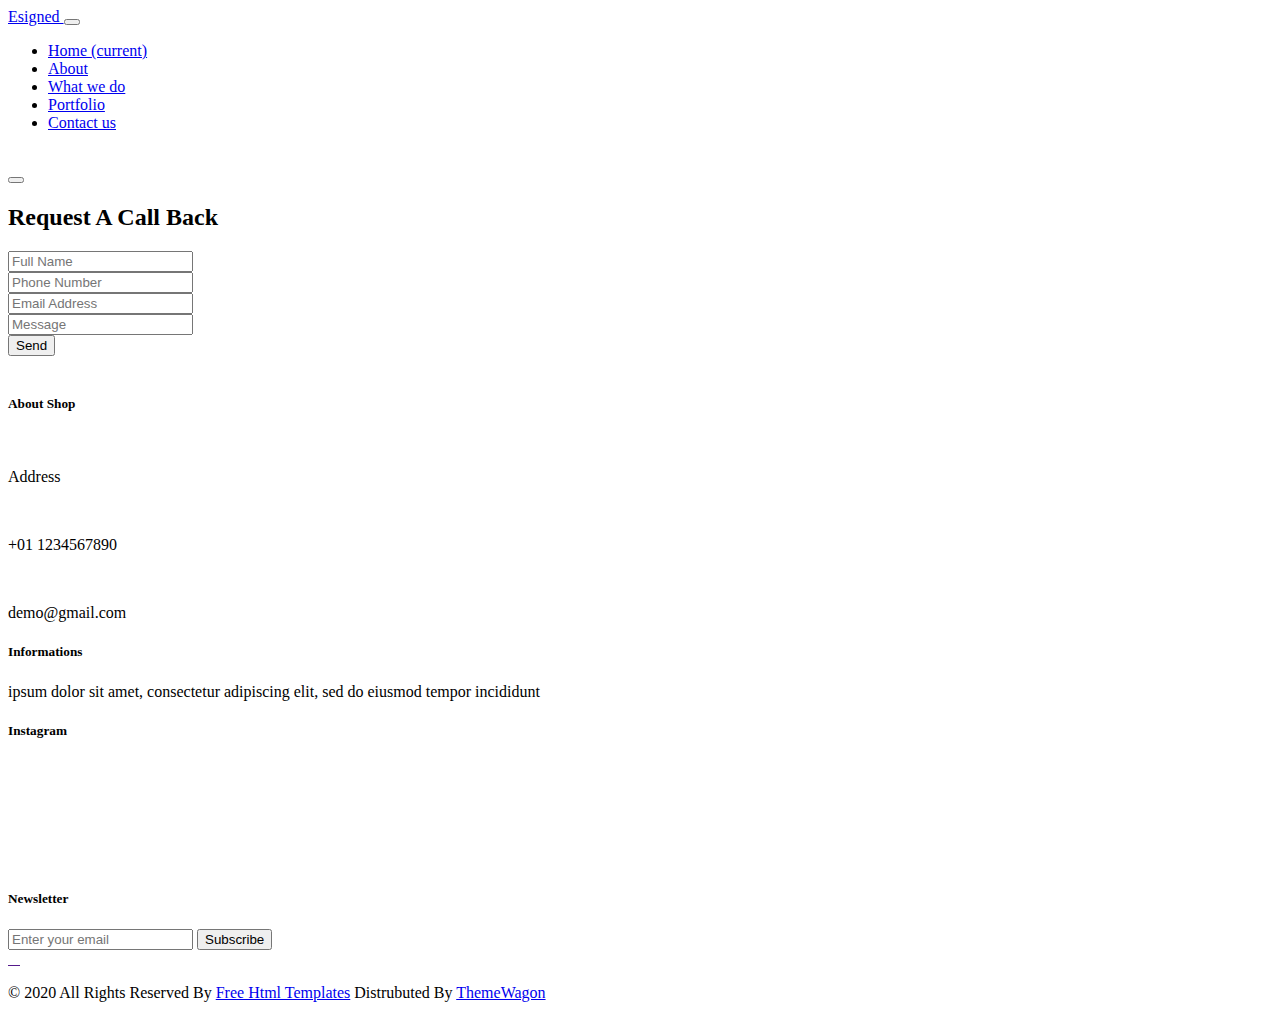
==== contact.html @ a3e78b09 "Add files via upload" ====
<!DOCTYPE html>
<html>

<head>
  <!-- Basic -->
  <meta charset="utf-8" />
  <meta http-equiv="X-UA-Compatible" content="IE=edge" />
  <!-- Mobile Metas -->
  <meta name="viewport" content="width=device-width, initial-scale=1, shrink-to-fit=no" />
  <!-- Site Metas -->
  <meta name="keywords" content="" />
  <meta name="description" content="" />
  <meta name="author" content="" />

  <title>Esigned</title>

  <!-- slider stylesheet -->
  <!-- slider stylesheet -->
  <link rel="stylesheet" type="text/css" href="https://cdnjs.cloudflare.com/ajax/libs/OwlCarousel2/2.3.4/assets/owl.carousel.min.css" />

  <!-- bootstrap core css -->
  <link rel="stylesheet" type="text/css" href="css/bootstrap.css" />

  <!-- fonts style -->
  <link href="https://fonts.googleapis.com/css?family=Open+Sans:400,700|Poppins:400,700&display=swap" rel="stylesheet">
  <!-- Custom styles for this template -->
  <link href="css/style.css" rel="stylesheet" />
  <!-- responsive style -->
  <link href="css/responsive.css" rel="stylesheet" />
</head>

<body class="sub_page">
  <div class="hero_area">
    <!-- header section strats -->
    <header class="header_section">
      <div class="container-fluid">
        <nav class="navbar navbar-expand-lg custom_nav-container pt-3">
          <a class="navbar-brand" href="index.html">
            <span>
              Esigned
            </span>
          </a>
          <button class="navbar-toggler" type="button" data-toggle="collapse" data-target="#navbarSupportedContent" aria-controls="navbarSupportedContent" aria-expanded="false" aria-label="Toggle navigation">
            <span class="navbar-toggler-icon"></span>
          </button>

          <div class="collapse navbar-collapse" id="navbarSupportedContent">
            <div class="d-flex ml-auto flex-column flex-lg-row align-items-center">
              <ul class="navbar-nav  ">
                <li class="nav-item active">
                  <a class="nav-link" href="index.html">Home <span class="sr-only">(current)</span></a>
                </li>
                <li class="nav-item">
                  <a class="nav-link" href="about.html"> About </a>
                </li>
                <li class="nav-item">
                  <a class="nav-link" href="do.html"> What we do </a>
                </li>
                <li class="nav-item">
                  <a class="nav-link" href="portfolio.html"> Portfolio </a>
                </li>
                <li class="nav-item">
                  <a class="nav-link" href="contact.html">Contact us</a>
                </li>
              </ul>
              <div class="user_option">
                <a href="">
                  <img src="images/user.png" alt="">
                </a>
                <form class="form-inline my-2 my-lg-0 ml-0 ml-lg-4 mb-3 mb-lg-0">
                  <button class="btn  my-2 my-sm-0 nav_search-btn" type="submit"></button>
                </form>
              </div>
            </div>
          </div>
        </nav>
      </div>
    </header>
    <!-- end header section -->
  </div>

  <!-- contact section -->

  <section class="contact_section layout_padding">
    <div class="container">

      <div class="heading_container">
        <h2>
          Request A Call Back
        </h2>
      </div>
      <div class="">
        <div class="">
          <div class="row">
            <div class="col-md-9 mx-auto">
              <div class="contact-form">
                <form action="">
                  <div>
                    <input type="text" placeholder="Full Name ">
                  </div>
                  <div>
                    <input type="text" placeholder="Phone Number">
                  </div>
                  <div>
                    <input type="email" placeholder="Email Address">
                  </div>
                  <div>
                    <input type="text" placeholder="Message" class="input_message">
                  </div>
                  <div class="d-flex justify-content-center">
                    <button type="submit" class="btn_on-hover">
                      Send
                    </button>
                  </div>
                </form>
              </div>
            </div>
          </div>
        </div>
      </div>
      <div class="map_img-box">
        <img src="images/map-img.png" alt="">
      </div>
    </div>
  </section>


  <!-- end contact section -->


  <!-- info section -->
  <section class="info_section ">
    <div class="container">
      <div class="row">
        <div class="col-md-3">
          <div class="info_contact">
            <h5>
              About Shop
            </h5>
            <div>
              <div class="img-box">
                <img src="images/location-white.png" width="18px" alt="">
              </div>
              <p>
                Address
              </p>
            </div>
            <div>
              <div class="img-box">
                <img src="images/telephone-white.png" width="12px" alt="">
              </div>
              <p>
                +01 1234567890
              </p>
            </div>
            <div>
              <div class="img-box">
                <img src="images/envelope-white.png" width="18px" alt="">
              </div>
              <p>
                demo@gmail.com
              </p>
            </div>
          </div>
        </div>
        <div class="col-md-3">
          <div class="info_info">
            <h5>
              Informations
            </h5>
            <p>
              ipsum dolor sit amet, consectetur adipiscing elit, sed do eiusmod tempor incididunt
            </p>
          </div>
        </div>

        <div class="col-md-3">
          <div class="info_insta">
            <h5>
              Instagram
            </h5>
            <div class="insta_container">
              <div>
                <a href="">
                  <div class="insta-box b-1">
                    <img src="images/insta.png" alt="">
                  </div>
                </a>
                <a href="">
                  <div class="insta-box b-2">
                    <img src="images/insta.png" alt="">
                  </div>
                </a>
              </div>

              <div>
                <a href="">
                  <div class="insta-box b-3">
                    <img src="images/insta.png" alt="">
                  </div>
                </a>
                <a href="">
                  <div class="insta-box b-4">
                    <img src="images/insta.png" alt="">
                  </div>
                </a>
              </div>
              <div>
                <a href="">
                  <div class="insta-box b-3">
                    <img src="images/insta.png" alt="">
                  </div>
                </a>
                <a href="">
                  <div class="insta-box b-4">
                    <img src="images/insta.png" alt="">
                  </div>
                </a>
              </div>
            </div>
          </div>
        </div>
        <div class="col-md-3">
          <div class="info_form ">
            <h5>
              Newsletter
            </h5>
            <form action="">
              <input type="email" placeholder="Enter your email">
              <button>
                Subscribe
              </button>
            </form>
            <div class="social_box">
              <a href="">
                <img src="images/fb.png" alt="">
              </a>
              <a href="">
                <img src="images/twitter.png" alt="">
              </a>
              <a href="">
                <img src="images/linkedin.png" alt="">
              </a>
              <a href="">
                <img src="images/youtube.png" alt="">
              </a>
            </div>
          </div>
        </div>
      </div>
    </div>
  </section>

  <!-- end info_section -->


  <!-- footer section -->
  <section class="container-fluid footer_section">
    <p>
      &copy; 2020 All Rights Reserved By
      <a href="https://html.design/">Free Html Templates</a>
      Distrubuted By <a href="https://themewagon.com">ThemeWagon</a>
    </p>
  </section>
  <!-- footer section -->

  <script type="text/javascript" src="js/jquery-3.4.1.min.js"></script>
  <script type="text/javascript" src="js/bootstrap.js"></script>
  <script type="text/javascript" src="https://cdnjs.cloudflare.com/ajax/libs/OwlCarousel2/2.3.4/owl.carousel.min.js">
  </script>
  <!-- owl carousel script 
    -->
  <script type="text/javascript">
    $(".owl-carousel").owlCarousel({
      loop: true,
      margin: 0,
      navText: [],
      center: true,
      autoplay: true,
      autoplayHoverPause: true,
      responsive: {
        0: {
          items: 1
        },
        1000: {
          items: 3
        }
      }
    });
  </script>
  <!-- end owl carousel script -->

</body>

</html>
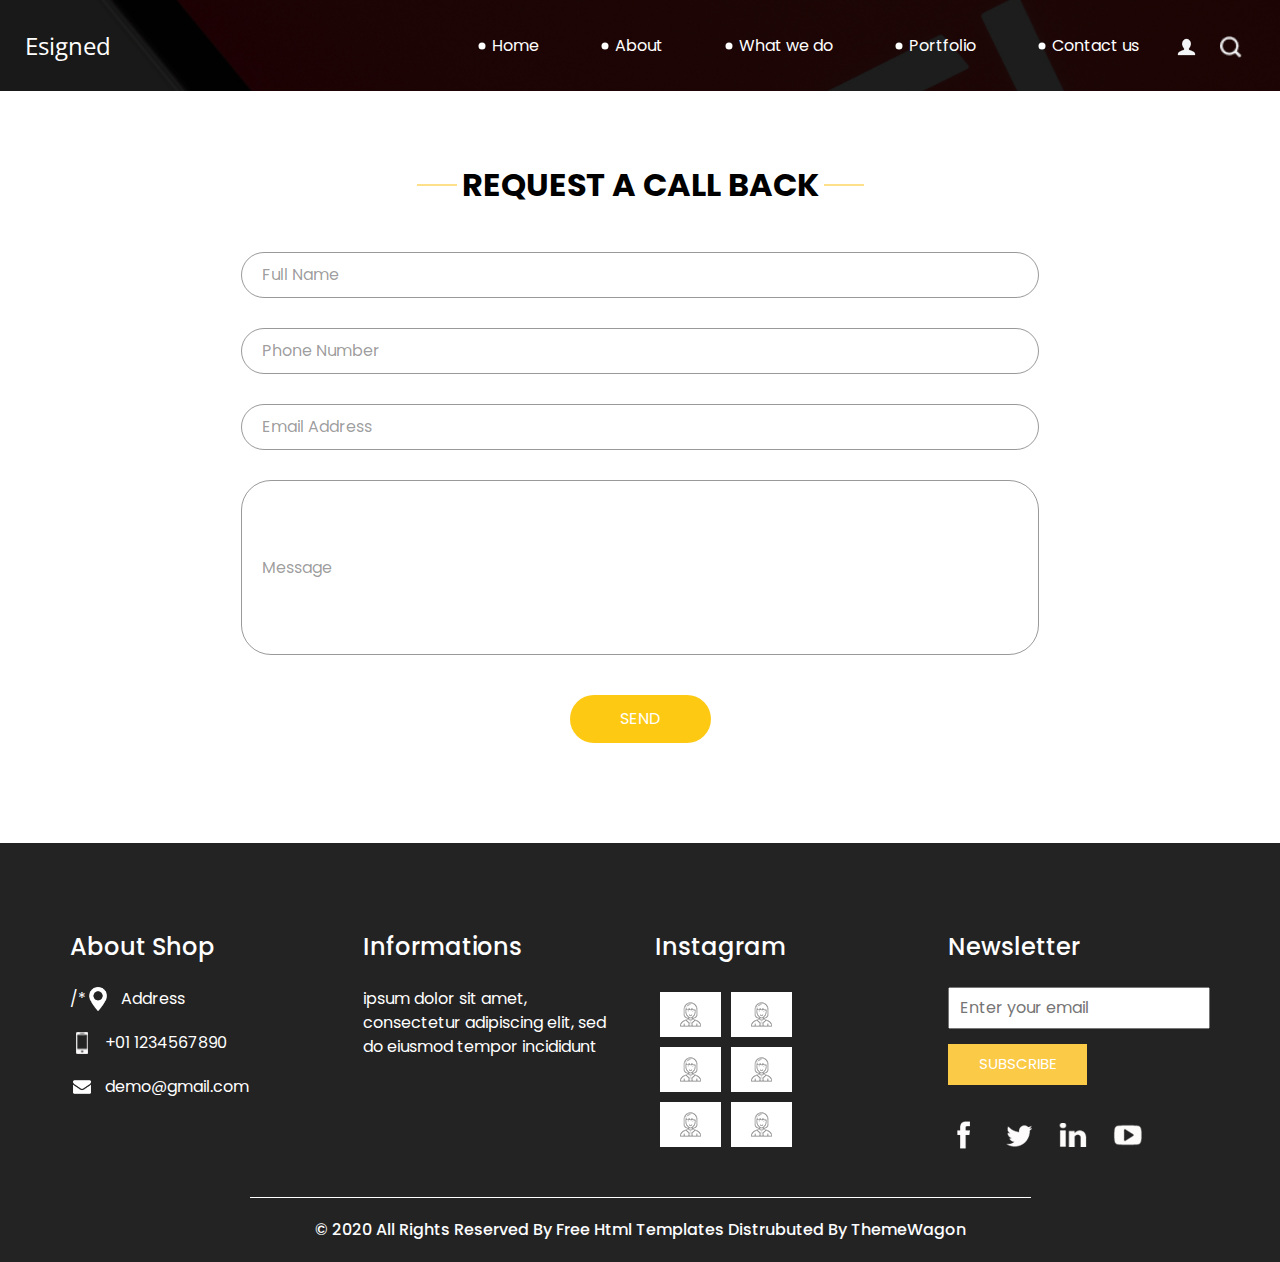
==== commit a4971285: "Add files via upload" ====
--- a/contact.html
+++ b/contact.html
@@ -118,9 +118,7 @@
           </div>
         </div>
       </div>
-      <div class="map_img-box">
-        <img src="images/map-img.png" alt="">
-      </div>
+
     </div>
   </section>
 
@@ -138,7 +136,7 @@
               About Shop
             </h5>
             <div>
-              <div class="img-box">
+             /* <div class="img-box">
                 <img src="images/location-white.png" width="18px" alt="">
               </div>
               <p>
--- a/css/style.css
+++ b/css/style.css
@@ -0,0 +1,716 @@
+body {
+  font-family: "Poppins", sans-serif;
+  color: #000000;
+  background-color: #ffffff;
+}
+
+.layout_padding {
+  padding: 75px 0;
+}
+
+.layout_padding2 {
+  padding: 45px 0;
+}
+
+.layout_padding2-top {
+  padding-top: 45px;
+}
+
+.layout_padding2-bottom {
+  padding-bottom: 45px;
+}
+
+.layout_padding-top {
+  padding-top: 75px;
+}
+
+.layout_padding-bottom {
+  padding-bottom: 75px;
+}
+
+.heading_container {
+  display: -webkit-box;
+  display: -ms-flexbox;
+  display: flex;
+  -webkit-box-orient: vertical;
+  -webkit-box-direction: normal;
+      -ms-flex-direction: column;
+          flex-direction: column;
+  -webkit-box-align: start;
+      -ms-flex-align: start;
+          align-items: flex-start;
+}
+
+.heading_container h2 {
+  font-weight: bold;
+  text-transform: uppercase;
+  position: relative;
+}
+
+.heading_container h2::before, .heading_container h2::after {
+  content: "";
+  position: absolute;
+  top: 50%;
+  width: 40px;
+  height: 1px;
+  background-color: #fec016;
+}
+
+.heading_container h2::before {
+  left: -5px;
+  -webkit-transform: translate(-100%, -50%);
+          transform: translate(-100%, -50%);
+}
+
+.heading_container h2::after {
+  right: -5px;
+  -webkit-transform: translate(100%, -50%);
+          transform: translate(100%, -50%);
+}
+
+/*header section*/
+.hero_area {
+  height: 100vh;
+  background-color: #b5caee;
+  background-image: url(../images/hero-bg.jpg);
+  background-size: cover;
+}
+
+.sub_page .hero_area {
+  height: auto;
+}
+
+.sub_page .who_section.layout_padding {
+  padding-top: 0;
+}
+
+.hero_area.sub_pages {
+  height: auto;
+}
+
+.header_section .container-fluid {
+  padding-right: 25px;
+  padding-left: 25px;
+}
+
+.header_section .nav_container {
+  margin: 0 auto;
+}
+
+.custom_nav-container.navbar-expand-lg .navbar-nav .nav-link {
+  margin: 10px 30px;
+  color: #ffffff;
+  text-align: center;
+  position: relative;
+}
+
+.custom_nav-container.navbar-expand-lg .navbar-nav .nav-link::before {
+  content: "";
+  position: absolute;
+  top: 50%;
+  left: -2px;
+  -webkit-transform: translate(-50%, -50%);
+          transform: translate(-50%, -50%);
+  width: 7px;
+  height: 7px;
+  border-radius: 100%;
+  background-color: #ffffff;
+}
+
+a,
+a:hover,
+a:focus {
+  text-decoration: none;
+}
+
+a:hover,
+a:focus {
+  color: initial;
+}
+
+.btn,
+.btn:focus {
+  outline: none !important;
+  -webkit-box-shadow: none;
+          box-shadow: none;
+}
+
+.user_option {
+  display: -webkit-box;
+  display: -ms-flexbox;
+  display: flex;
+  -webkit-box-align: center;
+      -ms-flex-align: center;
+          align-items: center;
+}
+
+.custom_nav-container .nav_search-btn {
+  background-image: url(../images/search-icon.png);
+  background-size: 22px;
+  background-repeat: no-repeat;
+  background-position-y: 7px;
+  width: 35px;
+  height: 35px;
+  padding: 0;
+  border: none;
+}
+
+.navbar-brand {
+  display: -webkit-box;
+  display: -ms-flexbox;
+  display: flex;
+  -webkit-box-align: center;
+      -ms-flex-align: center;
+          align-items: center;
+  font-family: 'Open Sans', sans-serif;
+}
+
+.navbar-brand span {
+  font-size: 24px;
+  color: #ffffff;
+}
+
+.custom_nav-container {
+  z-index: 99999;
+  padding: 15px 0;
+}
+
+.custom_nav-container .navbar-toggler {
+  outline: none;
+}
+
+.custom_nav-container .navbar-toggler .navbar-toggler-icon {
+  background-image: url(../images/menu.png);
+  background-size: 55px;
+}
+
+/*end header section*/
+.slider_section {
+  height: 90%;
+  display: -webkit-box;
+  display: -ms-flexbox;
+  display: flex;
+  -webkit-box-align: center;
+      -ms-flex-align: center;
+          align-items: center;
+  color: #ffffff;
+}
+
+.slider_section .detail-box {
+  text-align: center;
+  margin-bottom: 110px;
+}
+
+.slider_section .detail-box h1 {
+  font-size: 4rem;
+  text-transform: uppercase;
+}
+
+.slider_section .detail-box h2 {
+  text-transform: uppercase;
+}
+
+.slider_section .detail-box p {
+  margin-top: 25px;
+}
+
+.slider_section .detail-box a {
+  display: inline-block;
+  padding: 10px 55px;
+  background-color: #ffffff;
+  border: 1px solid #ffffff;
+  color: #000000;
+  border-radius: 20px 20px 0 20px;
+  margin-top: 35px;
+}
+
+.slider_section .detail-box a:hover {
+  background-color: transparent;
+  color: #ffffff;
+}
+
+.slider_section #carouselExampleIndicators {
+  bottom: 0;
+}
+
+.slider_section #carouselExampleIndicators li {
+  width: 15px;
+  height: 15px;
+  background-color: transparent;
+  border: 3px solid #ffffff;
+  border-radius: 100%;
+  opacity: 1;
+}
+
+.do_section .heading_container {
+  -webkit-box-align: center;
+      -ms-flex-align: center;
+          align-items: center;
+  text-align: center;
+}
+
+.do_section .do_container {
+  display: -webkit-box;
+  display: -ms-flexbox;
+  display: flex;
+  -ms-flex-wrap: wrap;
+      flex-wrap: wrap;
+  -webkit-box-pack: center;
+      -ms-flex-pack: center;
+          justify-content: center;
+  padding-top: 10px;
+}
+
+.do_section .do_container .box {
+  text-align: center;
+  position: relative;
+  z-index: 5;
+  margin: 35px 25px 0 25px;
+}
+
+.do_section .do_container .box .img-box {
+  width: 120px;
+  height: 120px;
+  display: -webkit-box;
+  display: -ms-flexbox;
+  display: flex;
+  -webkit-box-pack: center;
+      -ms-flex-pack: center;
+          justify-content: center;
+  -webkit-box-align: center;
+      -ms-flex-align: center;
+          align-items: center;
+  background-color: #111330;
+  border-radius: 100%;
+}
+
+.do_section .do_container .box .img-box img {
+  width: 45px;
+}
+
+.do_section .do_container .box .detail-box {
+  margin-top: 35px;
+}
+
+.do_section .do_container .box:hover .img-box {
+  background-color: #fec016;
+}
+
+.do_section .do_container .arrow_bg::before {
+  content: "";
+  position: absolute;
+  top: -23px;
+  left: -17px;
+  width: 262%;
+  height: 90%;
+  z-index: 3;
+  background-size: cover;
+}
+
+.do_section .do_container .arrow-start::before {
+  background-image: url(../images/arrow-start.png);
+}
+
+.do_section .do_container .arrow-middle::before {
+  background-image: url(../images/arrow-middle.png);
+}
+
+.do_section .do_container .arrow-end::before {
+  background-image: url(../images/arrow-end.png);
+}
+
+.who_section .row {
+  -webkit-box-align: center;
+      -ms-flex-align: center;
+          align-items: center;
+}
+
+.who_section .img-box img {
+  width: 100%;
+}
+
+.who_section .detail-box {
+  margin-left: 65px;
+}
+
+.who_section .detail-box p {
+  margin-top: 35px;
+}
+
+.who_section .detail-box a {
+  display: inline-block;
+  padding: 8px 30px;
+  background-color: #353434;
+  border: 1px solid #353434;
+  color: #ffffff;
+  border-radius: 20px 20px 0 20px;
+  margin-top: 35px;
+}
+
+.who_section .detail-box a:hover {
+  background-color: transparent;
+  color: #353434;
+}
+
+.work_section .work_container {
+  display: -webkit-box;
+  display: -ms-flexbox;
+  display: flex;
+  -ms-flex-wrap: wrap;
+      flex-wrap: wrap;
+  margin: 0 -1%;
+}
+
+.work_section .work_container .box {
+  min-width: 300px;
+  display: -webkit-box;
+  display: -ms-flexbox;
+  display: flex;
+  -webkit-box-align: stretch;
+      -ms-flex-align: stretch;
+          align-items: stretch;
+}
+
+.work_section .work_container .box img {
+  width: 100%;
+}
+
+.work_section .work_container .box.b-2, .work_section .work_container .box.b-3 {
+  width: 43.5%;
+}
+
+.work_section .work_container .box.b-1, .work_section .work_container .box.b-4 {
+  width: 56.5%;
+}
+
+.client_section {
+  padding-bottom: 150px;
+}
+
+.client_section .heading_container {
+  -webkit-box-align: center;
+      -ms-flex-align: center;
+          align-items: center;
+  margin-bottom: 45px;
+}
+
+.client_section .box {
+  padding: 20px;
+  display: -webkit-box;
+  display: -ms-flexbox;
+  display: flex;
+  -webkit-box-orient: vertical;
+  -webkit-box-direction: normal;
+      -ms-flex-direction: column;
+          flex-direction: column;
+  -webkit-box-align: center;
+      -ms-flex-align: center;
+          align-items: center;
+  text-align: center;
+  margin: 20px;
+}
+
+.client_section .box .img-box {
+  width: 60px;
+}
+
+.client_section .box .img-box img {
+  width: 100%;
+}
+
+.client_section .box .detail-box {
+  margin-top: 35px;
+  display: -webkit-box;
+  display: -ms-flexbox;
+  display: flex;
+  -webkit-box-orient: vertical;
+  -webkit-box-direction: normal;
+      -ms-flex-direction: column;
+          flex-direction: column;
+  -webkit-box-align: center;
+      -ms-flex-align: center;
+          align-items: center;
+}
+
+.client_section .box .detail-box h5 {
+  text-transform: uppercase;
+  font-weight: bold;
+  font-size: 18px;
+}
+
+.client_section .box .detail-box h5 span {
+  text-transform: none;
+  font-size: 16px;
+  font-weight: normal;
+  color: #fec016;
+}
+
+.client_section .box .detail-box img {
+  width: 15px;
+  margin: 35px 0;
+}
+
+.client_section .carousel-wrap {
+  margin: 0 auto;
+  padding: 0;
+  position: relative;
+}
+
+.client_section .owl-nav > div {
+  margin-top: -26px;
+  position: absolute;
+  top: 50%;
+  color: #cdcbcd;
+}
+
+.client_section .owl-carousel .owl-nav .owl-prev,
+.client_section .owl-carousel .owl-nav .owl-next {
+  width: 50px;
+  height: 50px;
+  background-color: #000000;
+  background-size: 16px;
+  background-position: center;
+  border-radius: 100%;
+  background-repeat: no-repeat;
+  position: absolute;
+  bottom: -75px;
+  outline: none;
+}
+
+.client_section .owl-carousel .owl-nav .owl-prev:hover,
+.client_section .owl-carousel .owl-nav .owl-next:hover {
+  background-color: rgba(0, 0, 0, 0.8);
+}
+
+.client_section .owl-carousel .owl-nav .owl-prev {
+  background-image: url(../images/prev.png);
+  left: 50%;
+  -webkit-transform: translateX(-102%);
+          transform: translateX(-102%);
+}
+
+.client_section .owl-carousel .owl-nav .owl-next {
+  right: 50%;
+  background-image: url(../images/next.png);
+  -webkit-transform: translateX(102%);
+          transform: translateX(102%);
+}
+
+.client_section .owl-carousel .owl-dots.disabled,
+.client_section .owl-carousel .owl-nav.disabled {
+  display: block;
+}
+
+.client_section .owl-item.active.center .box {
+  -webkit-box-shadow: 0 0 20px 0 rgba(0, 0, 0, 0.2);
+          box-shadow: 0 0 20px 0 rgba(0, 0, 0, 0.2);
+}
+
+.target_section {
+  background-image: url(../images/target-bg.jpg);
+  background-size: cover;
+  color: #ffffff;
+  text-align: center;
+}
+
+.target_section .detail-box {
+  margin: 30px 0;
+}
+
+.target_section h2 {
+  font-weight: bold;
+}
+
+.target_section h5 {
+  font-size: 18px;
+  font-weight: 500;
+}
+
+/* contact section */
+.contact_section .heading_container {
+  -webkit-box-align: center;
+      -ms-flex-align: center;
+          align-items: center;
+}
+
+.contact_section .contact-form {
+  padding: 25px;
+  border-radius: 20px;
+}
+
+.contact_section .contact-form input {
+  border: none;
+  outline: none;
+  background-color: transparent;
+  width: 100%;
+  margin: 15px 0;
+  padding: 10px 20px;
+  border: 1px solid rgba(0, 0, 0, 0.4);
+  border-radius: 30px;
+}
+
+.contact_section .contact-form input.input_message {
+  height: 175px;
+}
+
+.contact_section .contact-form input::-webkit-input-placeholder {
+  color: rgba(0, 0, 0, 0.4);
+}
+
+.contact_section .contact-form input:-ms-input-placeholder {
+  color: rgba(0, 0, 0, 0.4);
+}
+
+.contact_section .contact-form input::-ms-input-placeholder {
+  color: rgba(0, 0, 0, 0.4);
+}
+
+.contact_section .contact-form input::placeholder {
+  color: rgba(0, 0, 0, 0.4);
+}
+
+.contact_section .contact-form button {
+  border: none;
+  outline: none;
+  padding: 12px 50px;
+  text-transform: uppercase;
+  margin-top: 25px;
+  background-color: #fec913;
+  color: #fff;
+  border-radius: 30px;
+}
+
+.contact_section .map_img-box {
+  width: 80%;
+  margin: 25px auto 0 auto;
+}
+
+.contact_section .map_img-box img {
+  width: 100%;
+}
+
+/* end contact section */
+.info_section {
+  background-color: #232323;
+  color: #ffffff;
+  padding: 90px 0 45px 0;
+}
+
+.info_section h5 {
+  margin-bottom: 25px;
+  font-size: 24px;
+}
+
+.info_section .info_insta .insta_container > div {
+  display: -webkit-box;
+  display: -ms-flexbox;
+  display: flex;
+}
+
+.info_section .info_insta .insta_container img {
+  width: 100%;
+}
+
+.info_section .info_insta .insta_container .insta-box {
+  margin: 5px;
+  display: -webkit-box;
+  display: -ms-flexbox;
+  display: flex;
+  -webkit-box-align: stretch;
+      -ms-flex-align: stretch;
+          align-items: stretch;
+  background-color: #ffffff;
+  padding: 10px 20px;
+}
+
+.info_section .info_contact .img-box {
+  width: 35px;
+  display: -webkit-box;
+  display: -ms-flexbox;
+  display: flex;
+  -webkit-box-pack: center;
+      -ms-flex-pack: center;
+          justify-content: center;
+}
+
+.info_section .info_contact p {
+  margin: 0;
+}
+
+.info_section .info_contact > div {
+  display: -webkit-box;
+  display: -ms-flexbox;
+  display: flex;
+  -webkit-box-align: center;
+      -ms-flex-align: center;
+          align-items: center;
+  margin: 20px 0;
+}
+
+.info_section .info_contact > div img {
+  height: auto;
+  margin-right: 12px;
+}
+
+.info_section .info_form form input {
+  outline: none;
+  width: 100%;
+  padding: 7px 10px;
+}
+
+.info_section .info_form form button {
+  display: inline-block;
+  padding: 8px 30px;
+  background-color: #fbca47;
+  border: 1px solid #fbca47;
+  color: #ffffff;
+  margin-top: 15px;
+  text-transform: uppercase;
+  font-size: 15px;
+}
+
+.info_section .info_form form button:hover {
+  background-color: transparent;
+  color: #fbca47;
+}
+
+.info_section .info_form .social_box {
+  margin-top: 35px;
+  width: 100%;
+  display: -webkit-box;
+  display: -ms-flexbox;
+  display: flex;
+}
+
+.info_section .info_form .social_box a {
+  margin-right: 25px;
+}
+
+/* footer section*/
+.footer_section {
+  background-color: #232323;
+  font-weight: 500;
+  display: -webkit-box;
+  display: -ms-flexbox;
+  display: flex;
+  -webkit-box-pack: center;
+      -ms-flex-pack: center;
+          justify-content: center;
+}
+
+.footer_section p {
+  padding: 20px 65px;
+  color: #fbfcfd;
+  margin: 0 auto;
+  text-align: center;
+  border-top: 1px solid #ffffff;
+}
+
+.footer_section a {
+  color: #fbfcfd;
+}
+
+
+
+/* end footer section*/
+/*# sourceMappingURL=style.css.map */--- a/css/responsive.css
+++ b/css/responsive.css
@@ -0,0 +1,100 @@
+@media (max-width: 1120px) {
+    .hero_area {
+        height: auto;
+    }
+
+    .slider_section {
+        padding: 50px 0;
+    }
+
+}
+
+@media (max-width: 992px) {
+    .user_option {
+        flex-direction: column;
+    }
+
+    .custom_nav-container .nav_search-btn {
+        background-position: center;
+        margin-top: 10px;
+    }
+
+    .user_option a {
+        margin-bottom: 10px;
+    }
+
+    .custom_nav-container.navbar-expand-lg .navbar-nav .nav-link {
+        padding: 0 5px;
+    }
+}
+
+@media (max-width: 768px) {
+
+    .info_section .col-md-3 {
+        text-align: center;
+    }
+
+    .info_section .col-md-3:not(:nth-last-child(1)) {
+        margin-bottom: 35px;
+    }
+
+    .who_section .detail-box {
+        margin-left: 15px;
+        margin-top: 35px;
+    }
+
+    .work_section .work_container .box.b-1,
+    .work_section .work_container .box.b-2,
+    .work_section .work_container .box.b-3,
+    .work_section .work_container .box.b-4 {
+        width: 100%;
+    }
+
+    .info_section .col-md-3>div {
+        display: flex;
+        flex-direction: column;
+        align-items: center;
+    }
+
+    .info_section .info_form .social_box {
+        justify-content: center;
+    }
+
+    .info_section .info_form .social_box a {
+        margin: 0 10px;
+    }
+
+    .footer_section p {
+        padding: 20px 30px;
+    }
+}
+
+@media (max-width: 576px) {
+    .slider_section .detail-box h1 {
+        font-size: 3.5rem;
+    }
+
+    .do_section .do_container .arrow_bg::before {
+        display: none;
+    }
+}
+
+@media (max-width: 480px) {}
+
+@media (max-width: 420px) {
+    .slider_section .detail-box h2 {
+        font-size: 1.5rem;
+    }
+
+    .slider_section .detail-box h1 {
+        font-size: 3rem;
+    }
+}
+
+@media (max-width: 360px) {}
+
+@media (min-width: 1200px) {
+    .container {
+        max-width: 1170px;
+    }
+}